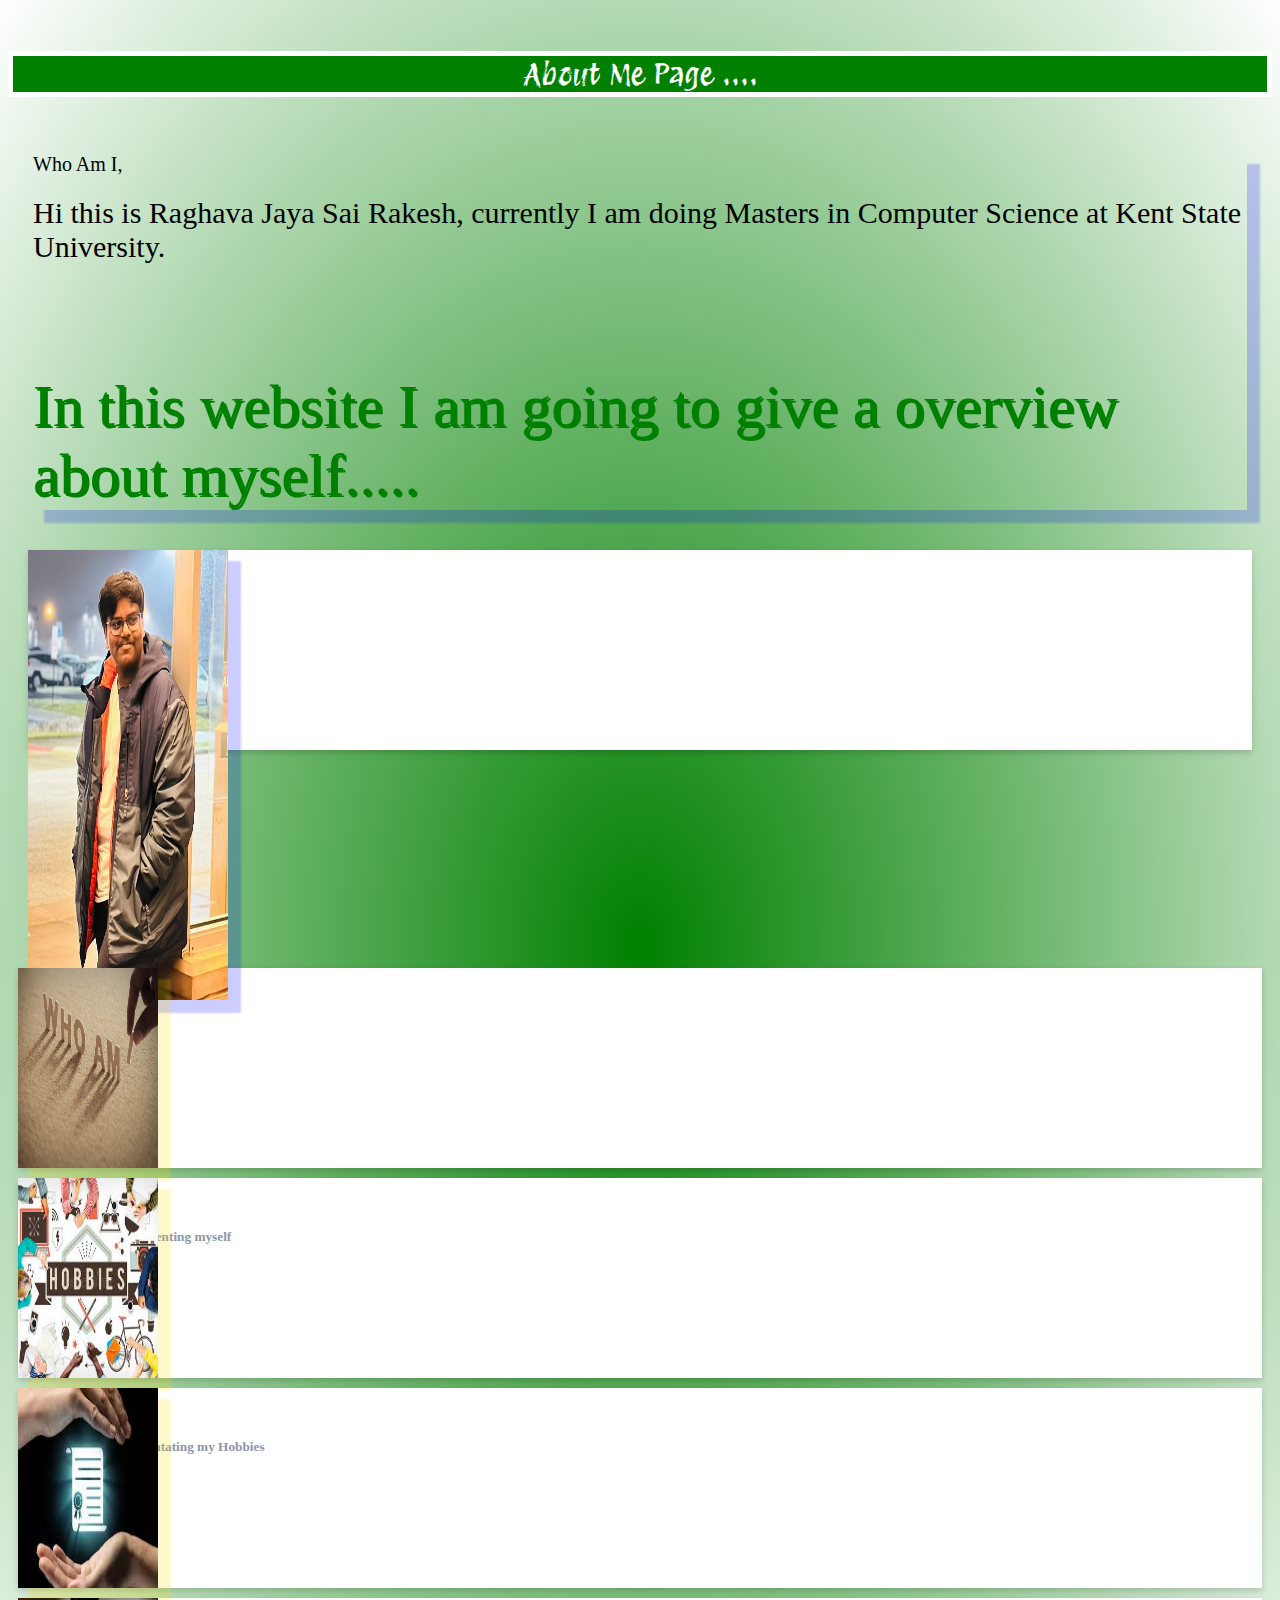
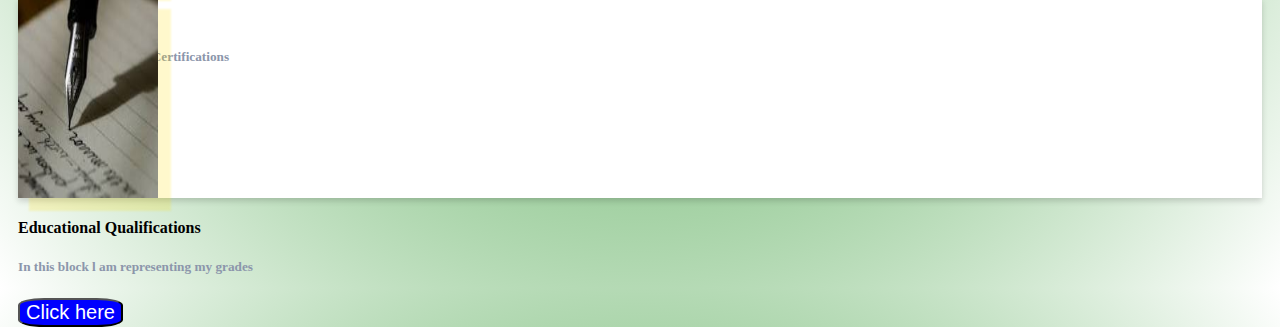
==== index.html @ da58edeb "Add files via upload" ====
<html>
    <head>
        <title>
            Portpolio Website
        </title>
        <link href="https://cdn.jsdelivr.net/npm/bootstrap@5.1.0/dist/css/bootstrap.min.css" rel="stylesheet" integrity="sha384-KyZXEAg3QhqLMpG8r+8fhAXLRk2vvoC2f3B09zVXn8CA5QIVfZOJ3BCsw2P0p/We" crossorigin="anonymous">
        <link href="[data-uri]" rel="icon">
        <link rel="preconnect" href="https://fonts.googleapis.com">
        <link rel="preconnect" href="https://fonts.gstatic.com" crossorigin>
        <link href="https://fonts.googleapis.com/css2?family=Protest+Revolution&display=swap" rel="stylesheet">
        <link rel="stylesheet" href="./home.css"/>
    </head>
            <body class="container">
                <div id="header">
                    About Me Page ....
                </div>
                <br>
            <br>
                <div class="upper">
                <div class="container">
                    
                    <div class="row">
                        <div class="col-xl-8 col-12">
                            <div class="row" id="details" style="box-shadow: 12px 12px 2px 1px rgba(0, 0, 255, .2);">
                                <p>Who Am I,</p>
                                Hi this is Raghava Jaya Sai Rakesh, currently I am doing Masters in Computer Science at Kent State University.
                                </br>
                                </br>
                                </br>
                                <h1 style="color:green; font-family:poppins; font-weight: 400; text-shadow: 2px 2px;">In this website I am going to give a overview about myself.....<h1>
                            </div> 
                        </div>
                        <div class="col-xl-4 col-12">
                            <div class="box">
                            <div class="row">
                                <img src="./imgofwp.jpg" height="450" width="200" style="box-shadow: 12px 12px 2px 1px rgba(0, 0, 255, .2);"> 
                            <br>
                        <br>
                    <br>
                            </div>
                            </div>
                        </div>
                    </div>
                </div>
                </div>
            <br>
        <br>
    <br>
<br>
<br>
<br>
<br>
<br>
<br>
<br>
<br>
     <div class="container">
                        <div class="row">
                            <div class="col-12 col-md-6 col-xl-4">
                                <div class="box">
                                    <div class="row">
                                        <div class="col-5">
                                            <img src="./who am i.png" class="imagebot"/>
                                        </div>
                                        <div class="col-7">
                                            <h4 class="mt-4">About Myself</h4>
                                            <h5 class="mt-2" style="color: #8c96ab;">In this block l am representing myself</h5>
                                            <a href="./Myself.html"><button>Click here</button></a>
                                        </div>
                                    </div>
                                </div>
                            </div>
                            <div class="col-12 col-md-6 col-xl-4">
                                <div class="box">
                                    <div class="row">
                                        <div class="col-5">
                                            <img src="./hobbies.jpeg" class="imagebot">
                                        </div>
                                        <div class="col-7">
                                            <h4 class="mt-4">Hobbies</h4>
                                            <h5 class="mt-2" style="color: #8c96ab;">In this block l am illustratating my Hobbies</h5>
                                            <a href="./hobbies.html"><button>Click here</button></a>
                                        </div>
                                    </div>
                                </div>
                            </div>
                            <div class="col-12 col-md-6 col-xl-4">
                                <div class="box">
                                    <div class="row">
                                        <div class="col-5">
                                            <img src="./certifications.jpeg" class="imagebot">
                                        </div>
                                        <div class="col-7">
                                            <h4 class="mt-4">Certifications</h4>
                                            <h5 class="mt-2" style="color: #8c96ab;">This one will shows my Certifications</h5>
                                            <a href="./certification.html"><button>Click here</button></a>
                                        </div>
                                    </div>
                                </div>
                            </div>
                            <div class="col-12 col-md-6 col-xl-4">
                                <div class="box">
                                    <div class="row">
                                        <div class="col-5">
                                            <img src="./educational qualifications.jpeg" class="imagebot">
                                        </div>
                                        <div class="col-7">
                                            <h4 class="mt-4">Educational Qualifications</h4>
                                            <h5 class="mt-2" style="color: #8c96ab;">In this block l am representing my grades</h5>
                                            <a href="./education.html"><button>Click here</button></a>
                                        </div>
                                    </div>
                                </div>
                            </div>
                    </div>
                <br>
            <br>
        <br>
    <br>
            </body>
</html>
---- home.css ----
body{
   background:radial-gradient(green, white);; 
}
#header{
    margin-top: 4%;
    background-color: green;
    font-family: Protest Revolution;
    font-weight: 500;
    color: white;
    font-size: 30px;
    border: 5px solid white;
    text-align: center;
}
.upper{
    margin: 10px;
}
p{
    font-size: 20px;
    font-weight: 400;
    font-family: poppins;
    color: black;
}
#details{
    margin: 15px;
    color: black;
    font-size: 30px;
    font-weight: 350;
    font-family: poppins;
}
.imagebot{
    height: 200px;
    width: 140px;
    box-shadow: 12px 12px 2px 1px rgba(255, 221, 0, 0.2);
}
.box{
    box-shadow: 0 3px 6px 0 rgba(0, 0, 0, 0.16);
    background-color: #fff;
    height: 200px;
    margin: 10px;
}
button{
    background-color: blue;
    color: white;
    font-size: 20px;
    border-radius: 25%;
}
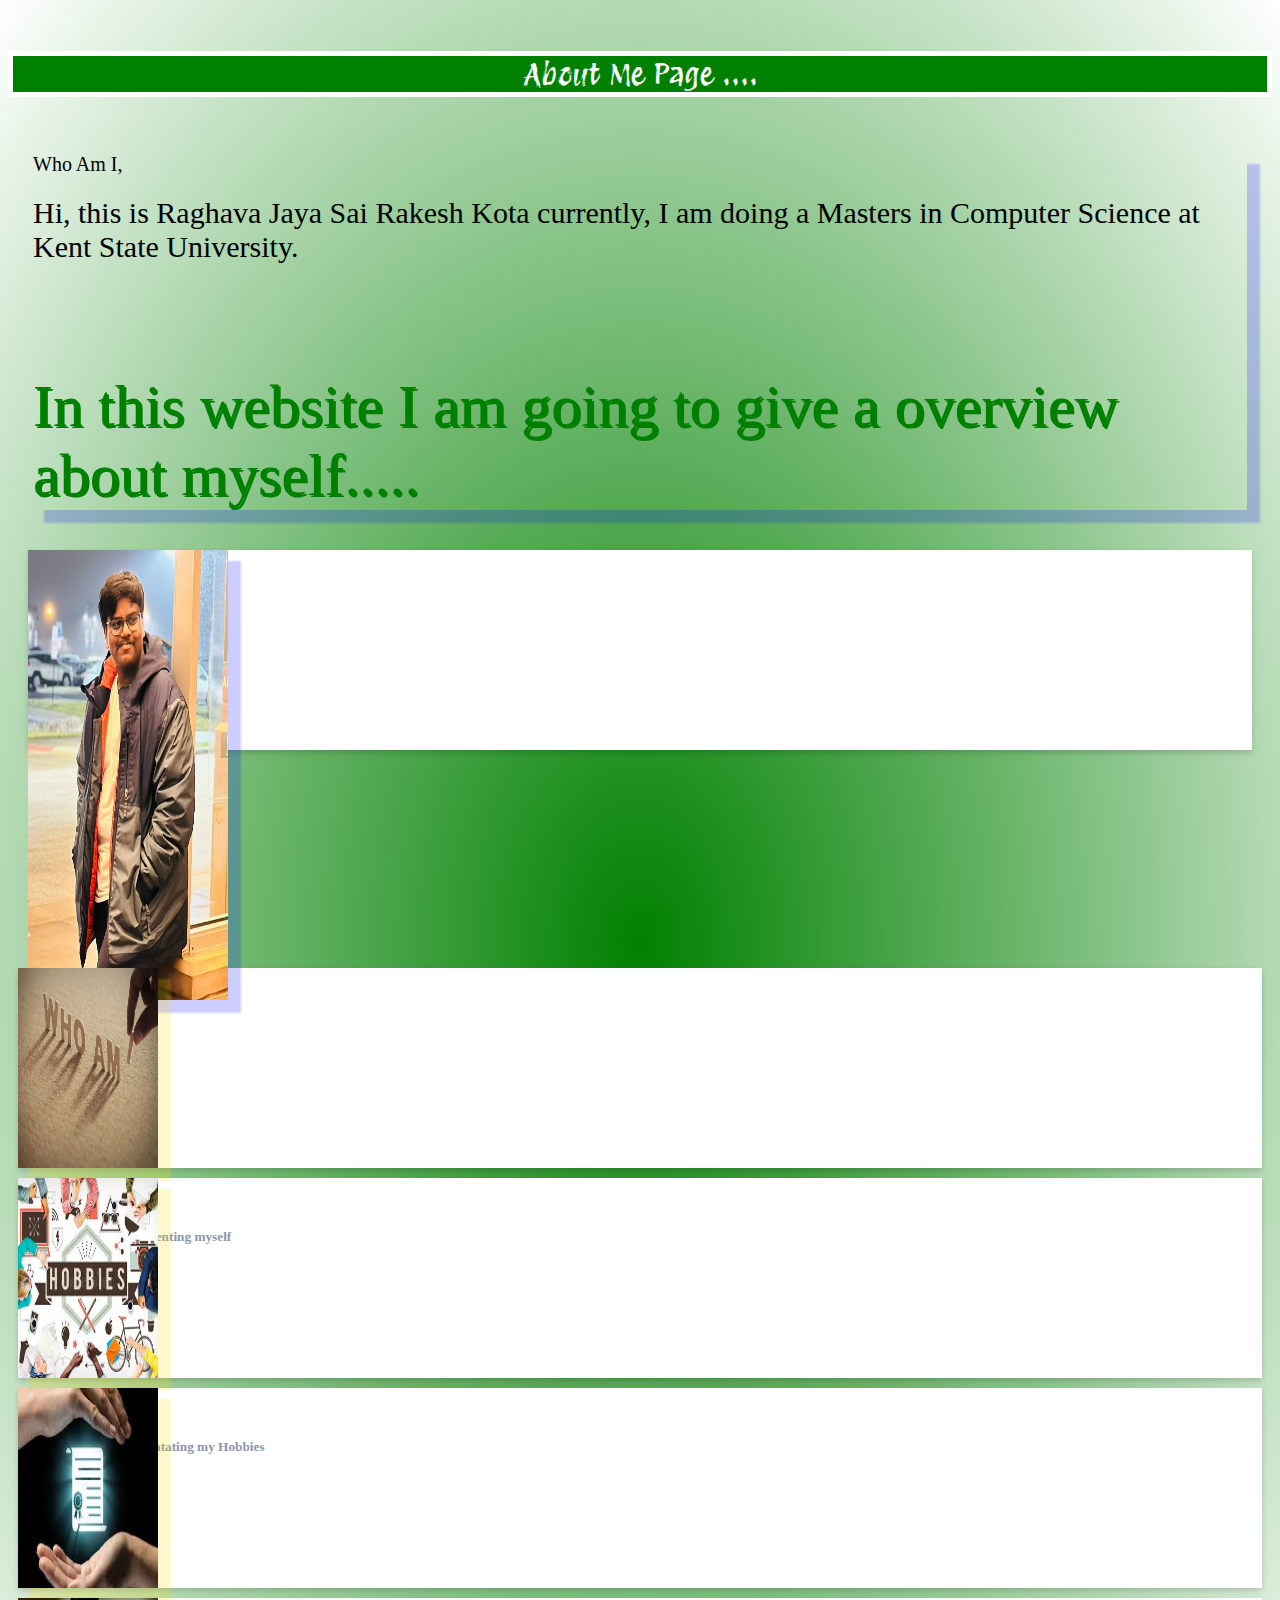
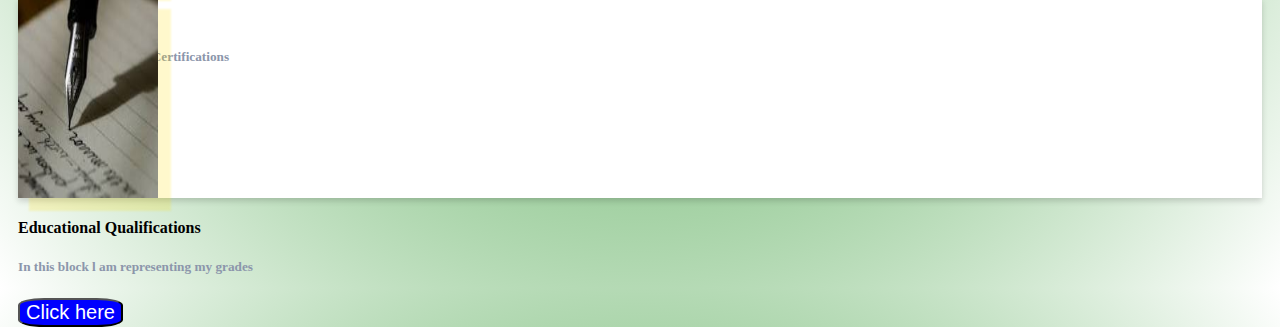
==== commit dae9760d: "Update index.html" ====
--- a/index.html
+++ b/index.html
@@ -23,7 +23,7 @@
                         <div class="col-xl-8 col-12">
                             <div class="row" id="details" style="box-shadow: 12px 12px 2px 1px rgba(0, 0, 255, .2);">
                                 <p>Who Am I,</p>
-                                Hi this is Raghava Jaya Sai Rakesh, currently I am doing Masters in Computer Science at Kent State University.
+                                Hi, this is Raghava Jaya Sai Rakesh Kota currently, I am doing a Masters in Computer Science at Kent State University.
                                 </br>
                                 </br>
                                 </br>
@@ -118,4 +118,4 @@
         <br>
     <br>
             </body>
-</html>+</html>
